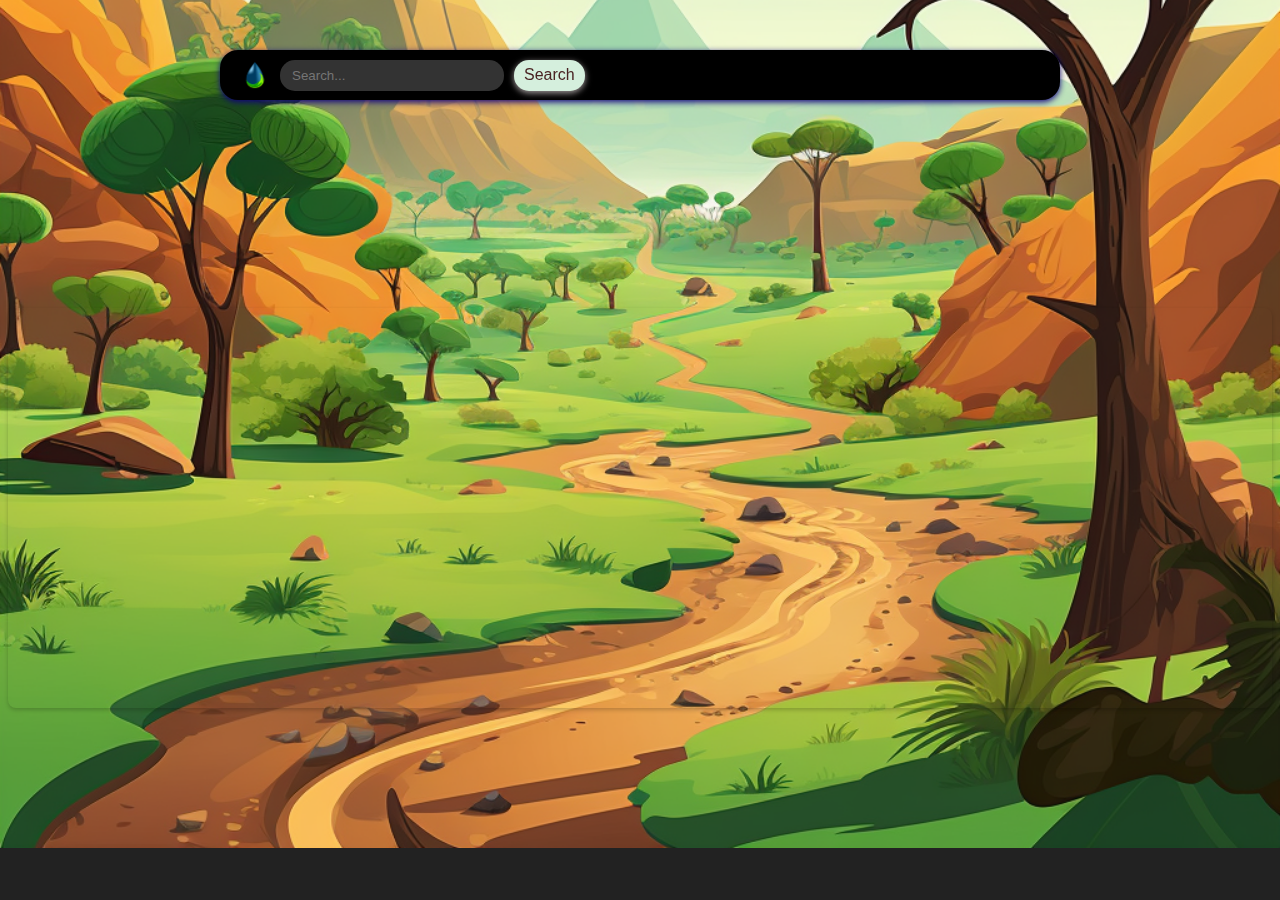
==== index.html @ c2024b16 "First init" ====
<!DOCTYPE html>
<html>
<head>
  <meta charset="UTF-8">
  <title>Trippo</title>
  <link rel="stylesheet" href="styles.css">
  <script src="script.js"></script>


<!-- Here The map code -->

</head>
<body>

  <div class="navbar">
    <img src="./images/Pure-water-logo.png" alt="Logo" class="logo">
    <form class="search-bar" action="#" method="get">
      <input class="search-input" type="text" name="search" placeholder="Search...">
      <button class ="btn" id="search-btn" type="submit">Search</button>
    </form>
    <!-- Add more navigation elements here if needed -->
    <button id="darkMode" class="btn loading-animation">Home</button>
    <button id="darkMode" class="btn loading-animation">Project Git</button>
    <button id="darkMode" class="btn loading-animation">About</button>

  </div>
  <div class="map-container" id="map">

  </div>
  
</body>
</html>
---- styles.css ----
body {
    background-color: #222;
    background-image: url('./images/background4.png');
    background-repeat:no-repeat;
    background-size:cover; /* Optional: Adjust the background size as needed */
    background-position: center center;
    max-width: 100%;
    max-height: 100%;
  }
  
/* Navigation Bar Styles */
.navbar {
    position: fixed;
    top: 50px;
    left: 50%;
    transform: translateX(-50%);
    width: 100%;
    max-width: 800px;
    height: 50px;
    background-color: #000000;
    height: 50px;
    display: flex;
    justify-content: space-between;
    align-items: center;
    padding: 0 20px;
    border-radius: 18px;
    z-index: 999;
    box-shadow: 0 2px 6px rgb(17, 0, 128);
  }

  @keyframes btn-loading {
    0% {
        opacity: 1;
        transform: translateY(-100%);
      }
      50% {
        opacity: 0.5;
        transform: translateY(50%);
      }
      100% {
        opacity: 1;
        transform: translateY(0);
      }
  }
  
.btn.loading-animation {
    opacity: 0;
    animation: btn-loading 1.5s ease-in-out forwards;
  }
  
  .btn.loading-animation:nth-child(3) {
    animation-delay: 0.1s;
  }
  
  .btn.loading-animation:nth-child(2) {
    animation-delay: 0.2s;
  }
  
  .btn.loading-animation:nth-child(1) {
    animation-delay: 0.3s;
  }
  
  
  .btn{
    animation: btn-loading 0.5s ease-out;
  }
  
  .navbar-brand {
    color: #ffffff;
    font-size: 20px;
    font-weight: bold;
    text-decoration: none;
  }
  
  .navbar-nav {
    list-style: none;
    display: flex;
    align-items: center;
  }
  
  .nav-item {
    margin-left: 20px;
  }
  
  .nav-link {
    color: #ffffff;
    text-decoration: none;
    font-size: 16px;
    transition: color 0.3s ease;
  }
  
  .nav-link:hover {
    color: #bbbbbb;
  }
  
  .nav-link.active {
    color: #bbbbbb;
    font-weight: bold;
  }


/* Buttons Styles */

.btn {
    display: inline-block;
    padding: 4px 10px;
    font-size: 16px;
    text-align: center;
    text-decoration: none;
    background-color: #d5efdd;
    color: #492222;
    border: none;
    border-radius: 15px;
    cursor: pointer;
    transition: background-color 0.3s ease, color 0.3s ease;
    box-shadow: 0 2px 6px rgba(205, 198, 198, 0.8);
    margin-right: 12px;
}
  
  .btn:hover {
    background-color: grey;
    color: #000000;
    box-shadow: 0px 2px 10px rgb(66, 236, 230);
    
  }
  
  .btn:active {
    background-color: #eefaf6c4;
  }
  
  .btn:focus {
    outline: none;
    box-shadow: 0 0 5px #c58338;
  }

  #search-btn {
    /* display: inline-block;
    padding: 4px 10px;
    font-size: 16px;
    text-align: center;
    text-decoration: none;
    background-color: #c49829;
    color: #ffffff;
    border: none;
    border-radius: 15px;
    cursor: pointer;
    transition: background-color 0.3s ease, color 0.3s ease;
    box-shadow: 0 2px 6px rgba(205, 198, 198, 0.8);*/
    margin-left: 10px;

  }

/* Search Bar */

.search-bar {
  display: flex;
  margin-right: 10px;
  flex:1;
}
.search-input {
    background-color: #333333;
    color: #ffffff;
    padding: 8px 12px;
    border: none;
    border-radius: 15px;
    width: 200px;
  }
  
  .search-bar:focus {
    outline: none;
    box-shadow: 0 0 5px rgba(255, 255, 255, 0.5);
  }


/* Logo */

.logo {
    background-color: black;
    width: 30px;
    height: 30px;
    margin-right: 10px;
  }




  /* Map Style*/

  #map {
    top:150px;
    transform: translateY(75%);
    width: 100%;
    height: 400px; /* Adjust the height as needed */
    border-radius: 8px;
    box-shadow: 0 2px 4px rgba(0, 0, 0, 0.2);
    /* Add any additional styling properties */
  }
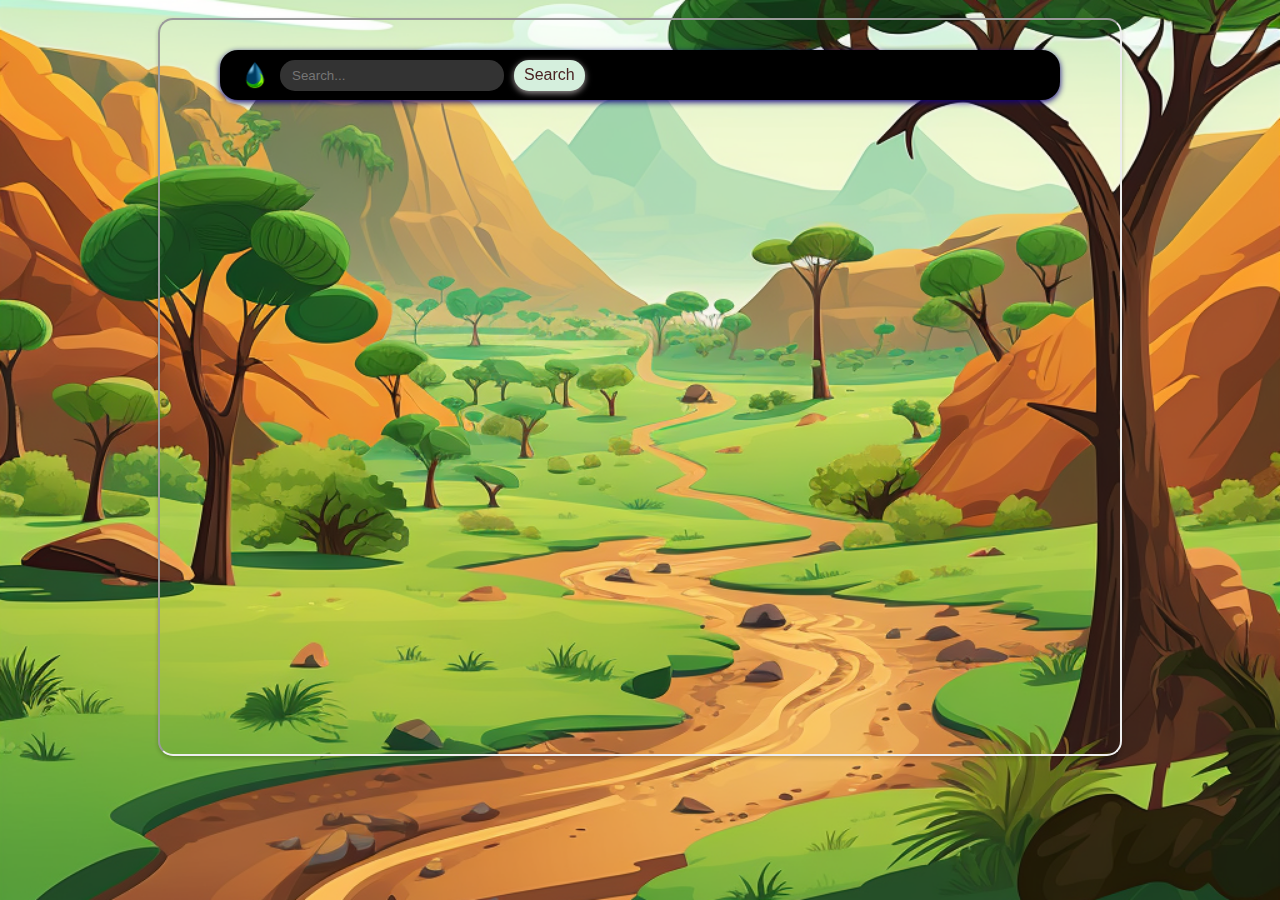
==== commit 2b35be86: "Added new feature + map + testing file for gov api + links +Changes to the css file" ====
--- a/index.html
+++ b/index.html
@@ -4,7 +4,8 @@
   <meta charset="UTF-8">
   <title>Trippo</title>
   <link rel="stylesheet" href="styles.css">
-  <script src="script.js"></script>
+  <link rel="icon" href="./images/Pure-water-logo.png">
+  <script type="text/javascript" src="./map.js"></script>
 
 
 <!-- Here The map code -->
@@ -19,13 +20,20 @@
       <button class ="btn" id="search-btn" type="submit">Search</button>
     </form>
     <!-- Add more navigation elements here if needed -->
-    <button id="darkMode" class="btn loading-animation">Home</button>
-    <button id="darkMode" class="btn loading-animation">Project Git</button>
-    <button id="darkMode" class="btn loading-animation">About</button>
-
+    <a href="https://www.hit.ac.il/">
+        <button class="btn loading-animation">Home</button>
+    </a>
+    
+    <a href="https://github.com/Itay-Halaf/GIS">
+        <button class="btn loading-animation"> Git Project</button>
+    </a>
+    
+    <a>
+        <button class="btn loading-animation">About us</button>
+    </a>
   </div>
-  <div class="map-container" id="map">
-
+  <div class="map-container">
+    <iframe id='map' src= 'https://www.govmap.gov.il/map.html?bb=1&zb=1&in=1&c=${x},${y}&z=5' > </iframe>
   </div>
   
 </body>
--- a/styles.css
+++ b/styles.css
@@ -6,8 +6,13 @@
     background-repeat:no-repeat;
     background-size:cover; /* Optional: Adjust the background size as needed */
     background-position: center center;
-    max-width: 100%;
-    max-height: 100%;
+    /* max-width: 100%;
+    max-height: 100%; */
+    height: 70vh;
+    align-items: center;
+    justify-content: center;
+    display: flex;
+    margin:0;
   }
   
 /* Navigation Bar Styles */
@@ -189,11 +194,19 @@
   /* Map Style*/
 
   #map {
-    top:150px;
-    transform: translateY(75%);
     width: 100%;
-    height: 400px; /* Adjust the height as needed */
-    border-radius: 8px;
+    height: 100%;
+    border-radius: 15px;
     box-shadow: 0 2px 4px rgba(0, 0, 0, 0.2);
     /* Add any additional styling properties */
+    margin-top: 15%;
+  }
+
+  .map-container {
+    width: 75%; /* Adjust the width as needed */
+    height: 140%; /* Adjust the height as needed */
+    display: flex;
+    justify-content: center;
+    align-items: center;
+    flex-direction: column;
   }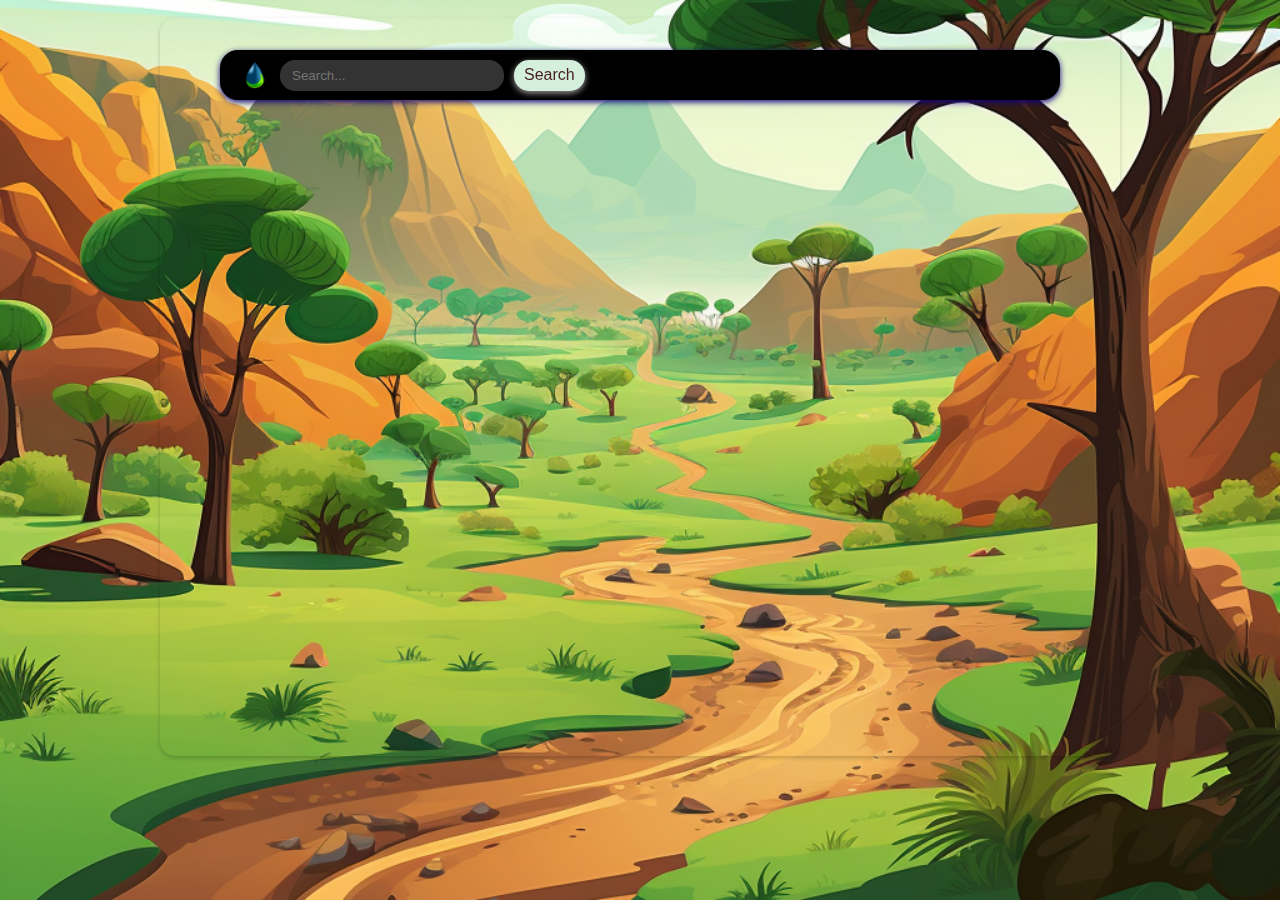
==== commit 7e8b87aa: "before launch" ====
--- a/index.html
+++ b/index.html
@@ -5,7 +5,12 @@
   <title>Trippo</title>
   <link rel="stylesheet" href="styles.css">
   <link rel="icon" href="./images/Pure-water-logo.png">
-  <script type="text/javascript" src="./map.js"></script>
+  <script src="https://code.jquery.com/jquery-1.12.1.min.js"></script>
+  <script src="https://www.govmap.gov.il/govmap/api/govmap.api.js"></script>
+  <script src="https://es.govmap.gov.il/TldSearch/Scripts/ac.js"></script>
+  <script type="text/javascript" src="map.js"></script>
+
+  <link rel="stylesheet" href="https://es.govmap.gov.il/TldSearch/Scripts/ac.css">
 
 
 <!-- Here The map code -->
@@ -15,25 +20,32 @@
 
   <div class="navbar">
     <img src="./images/Pure-water-logo.png" alt="Logo" class="logo">
+    
     <form class="search-bar" action="#" method="get">
-      <input class="search-input" type="text" name="search" placeholder="Search...">
+      <input id="starting_point" class="search-input" type="text" name="search" placeholder="Search...">
       <button class ="btn" id="search-btn" type="submit">Search</button>
     </form>
     <!-- Add more navigation elements here if needed -->
     <a href="https://www.hit.ac.il/">
         <button class="btn loading-animation">Home</button>
-    </a>
-    
-    <a href="https://github.com/Itay-Halaf/GIS">
-        <button class="btn loading-animation"> Git Project</button>
-    </a>
-    
-    <a>
+    </a>    
+    <!-- <a>
         <button class="btn loading-animation">About us</button>
-    </a>
+    </a>   -->
+  <a>
+    <button onClick="paintline()" class="btn loading-animation">Draw Track</button>
+  </a>
+  <a>
+    <button onClick="clearMap()" class="btn loading-animation">Clean Map</button>
+</a>
+  <a href="https://github.com/Itay-Halaf/GIS">
+    <button class="btn loading-animation">Git Project</button>
+</a>
   </div>
   <div class="map-container">
-    <iframe id='map' src= 'https://www.govmap.gov.il/map.html?bb=1&zb=1&in=1&c=${x},${y}&z=5' > </iframe>
+    <div id="map">
+    </div>
+    <!-- <iframe id='map' src= 'https://www.govmap.gov.il/map.html?bb=1&zb=1&in=1&c=230550,${y}&z=5' > </iframe> -->
   </div>
   
 </body>
